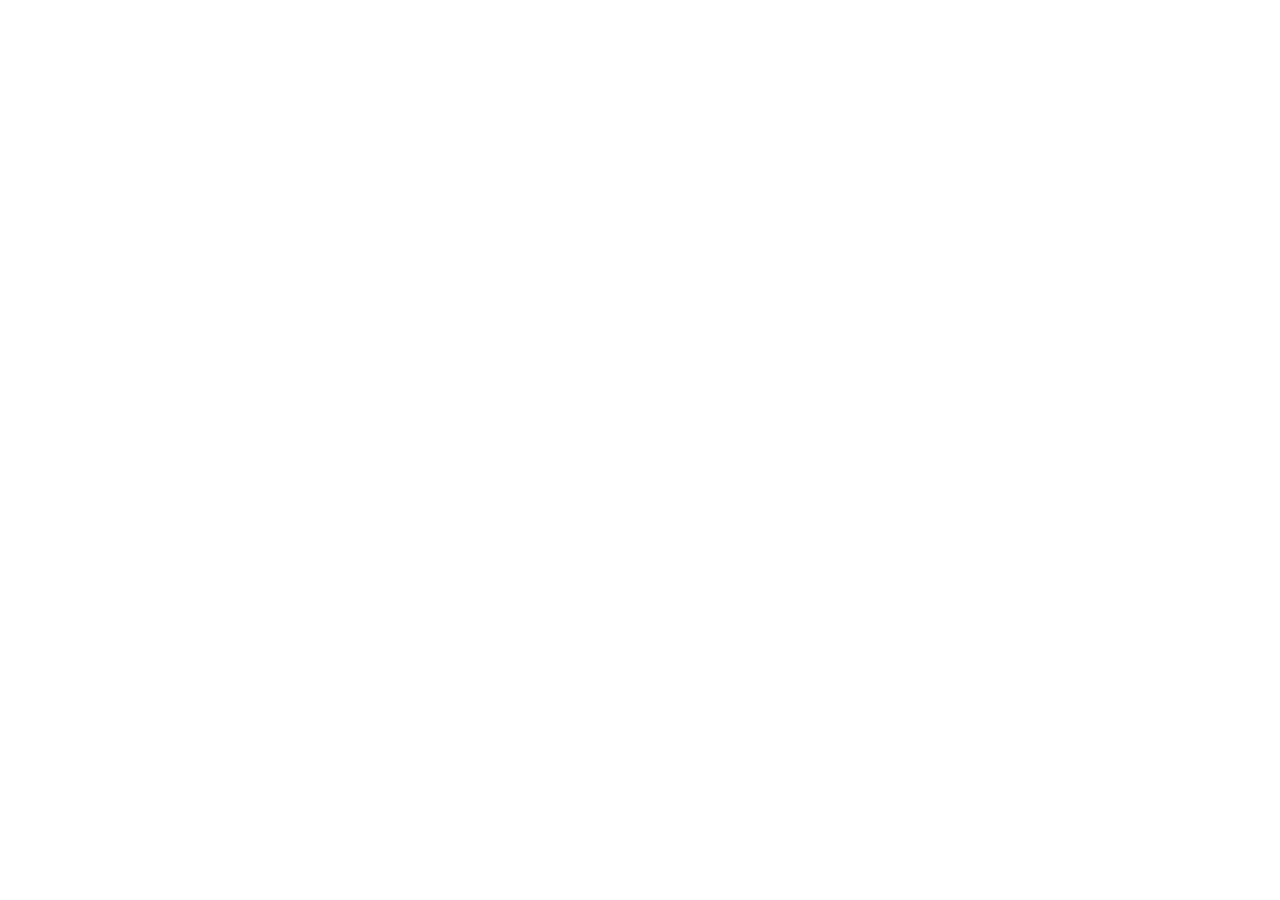
==== index.html @ f0d03ac6 "skapade filer" ====
<!DOCTYPE html>
<html lang="sv">
<head>
    <meta charset="UTF-8">
    <meta name="viewport" content="width=device-width, initial-scale=1.0">
    <title>Formulär</title>
</head>
<body>
    
</body>
</html>
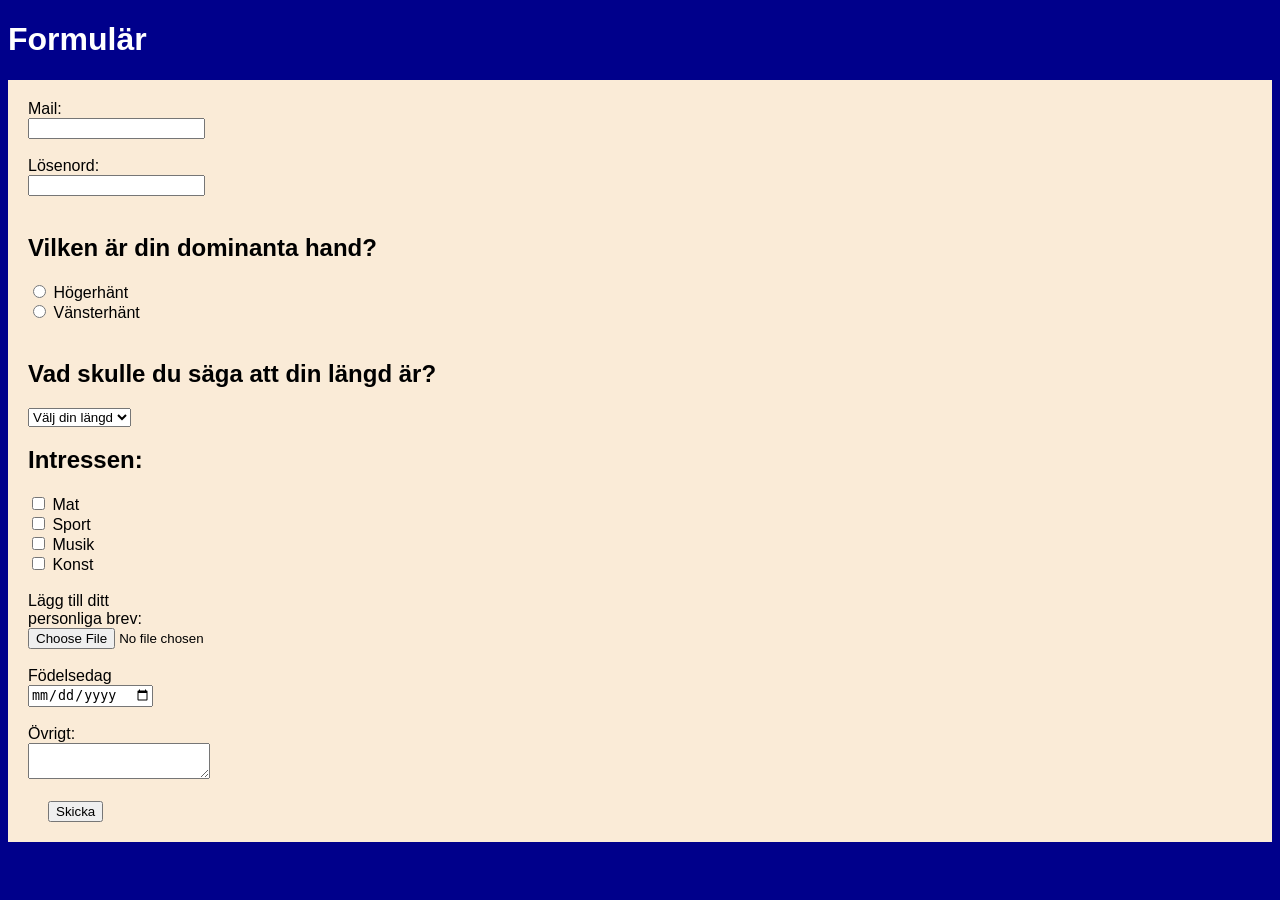
==== commit 14986d80: "klar med uppgiften" ====
--- a/index.html
+++ b/index.html
@@ -3,9 +3,90 @@
 <head>
     <meta charset="UTF-8">
     <meta name="viewport" content="width=device-width, initial-scale=1.0">
+    <link rel="stylesheet" type="text/css" href="stylesheet.css">
     <title>Formulär</title>
 </head>
 <body>
-    
+    <header>
+    <h1>Formulär</h1>                                                 <!--rubrik-->
+    </header>
+    <form action="tack.html" method="get">                             <!--skapa formulär, skickas med get då post strular eftersom infon inte skickas via URL-->
+        <label>                                                         <!--textbeskrivning för input-->
+            Mail: 
+            <input type="email" id="email" name="email">                <!--input för mail i form av text-->
+        </label>
+        <br>                                                            <!--radbrytning-->
+        <br>
+        <label>
+            Lösenord: 
+            <input type="password" id="pwd" name="pwd">                 <!--input för lösenord i form av text täckta av *-->
+        </label>
+        <br>
+        <br>
+        <h2>Vilken är din dominanta hand?</h2>                          <!--frågerubrik-->
+        <label>
+            <input type="radio" name="parti" value="right">             <!--input val i form av radioknapp-->
+            Högerhänt
+        </label>
+        <br>
+        <label>
+            <input type="radio" name="parti" value="left">              <!--input val i form av radioknapp-->
+            Vänsterhänt
+        </label>
+        <br>
+        <br>
+        <h2>Vad skulle du säga att din längd är?</h2>
+        <label>
+            <select id="height" name="height">                          <!--dropmeny med olika valmöjligheter-->
+                <option value="">Välj din längd</option>                <!--valet som väljs automatiskt som fungerar som info för att man ska veta vad man ska svara-->
+                <option value="">Kort</option>                          <!--första "riktiga valet"-->
+                <option value="">Medel</option>
+                <option value="">Lång</option>
+            </select>
+        </label>
+        <h2>Intressen: </h2>                                            <!--frågerubrik-->
+        <label>
+            <input type="checkbox" name="parti" value="mat">            <!--val av intresse, i detta fall checkbox vilket gör att man kan välja flera alternativ-->
+            Mat
+        </label>
+        <br>
+        <label>
+            <input type="checkbox" name="parti" value="sport">
+            Sport
+        </label>
+        <br>
+        <label>
+            <input type="checkbox" name="parti" value="musik">
+            Musik
+        </label>
+        <br>
+        <label>
+            <input type="checkbox" name="parti" value="konst">
+            Konst
+        </label>
+        <br>
+        <br>
+        <label>
+            Lägg till ditt personliga brev:
+            <input type="file" name="file">                           <!--möjlighet att lägga till en fil till formuläret-->
+        </label>
+        <br>
+        <br>
+        <label>
+            Födelsedag                                               
+            <input type="date" name="date">                           <!--val av datum, i detta fall personens födelsedag-->
+        </label>
+        <br>
+        <br>
+        <label>
+            Övrigt:
+            <textarea id="other" name="other"></textarea>             <!--öppen textbox för att skriva in valfri övrig info-->
+        </label>
+        <br>
+        <br>
+        <label>
+            <input type="submit" value="Skicka">                      <!--knapp för att skicka formuläret, i detta fall som "get" då github strulade med post eftersom svaren inte skrevs in i URL-->
+        </label>
+    </form>
 </body>
 </html>
--- a/stylesheet.css
+++ b/stylesheet.css
@@ -0,0 +1,25 @@
+body{                                   /*styla bakgrundsfärg*/
+    background-color: darkblue;
+}
+
+form{
+    background-color: antiquewhite;     /*backgrundsfärg och padding*/
+    padding: 20px;
+}
+
+h1, h2, label{
+    font-family: Arial, Helvetica, sans-serif;      /*typsnitt för samtlig text*/
+}
+
+h1{
+    color: white;                       /*textfärg för huvudrubrik*/
+}
+
+label{
+    display: inline-block;                  /*används för att kunna ändra storlek på label*/
+    width: 150px;
+}
+
+input[type="submit"]{                           /*flyttar skicka knappen mer åt höger*/
+    margin-left: 20px;
+}
